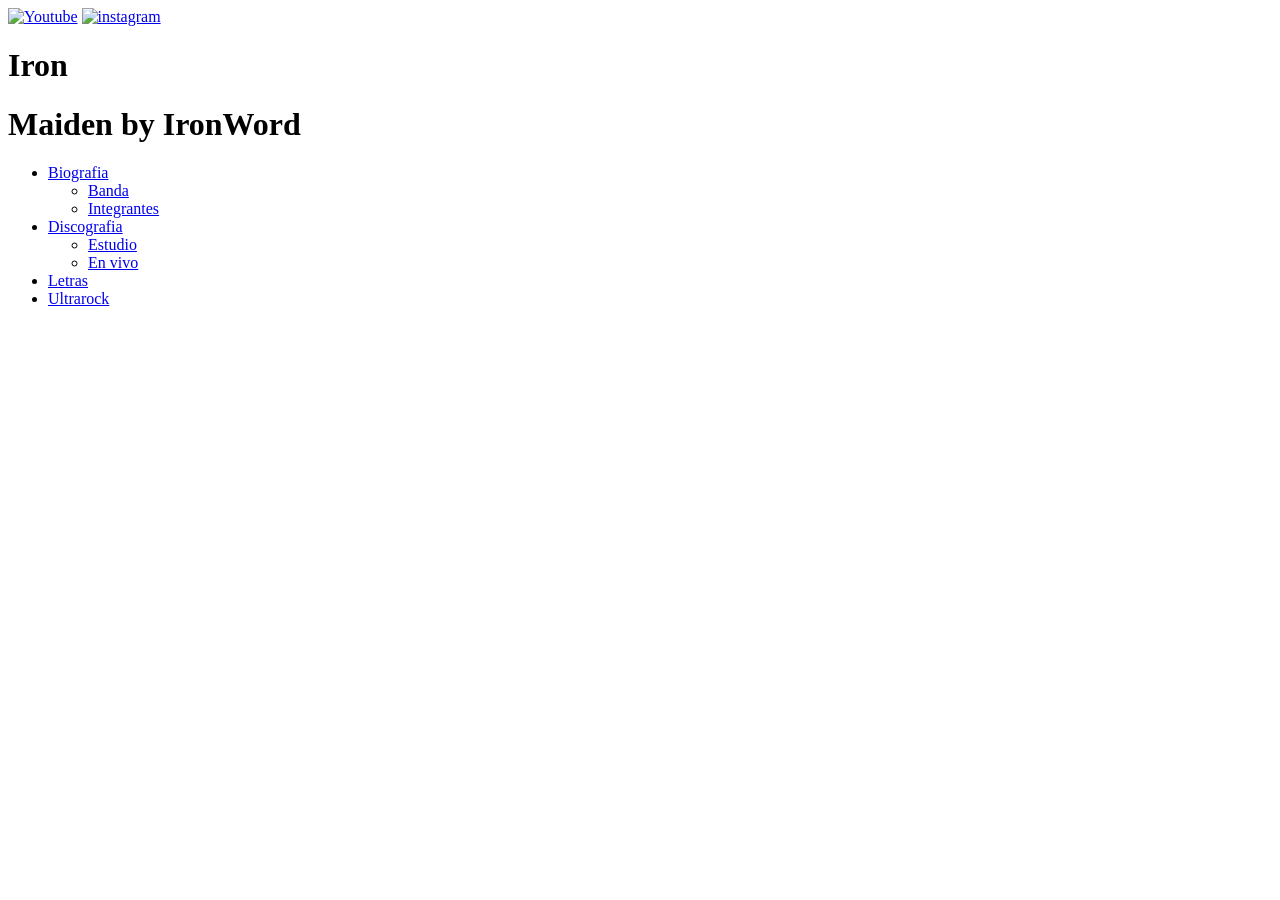
==== index.html @ 062eb7e8 "cambios" ====
<!DOCTYPE html>
<html lang="en">
<head>
    <meta charset="UTF-8">
    <meta name="viewport" content="width=device-width, initial-scale=1.0">
    <link rel="stylesheet" href="styles.css">
    <link rel="stylesheet" href="fonts.css">
    <link rel="shortcut icon" href="icons/icono.ico" type="image/x-icon">
    <title>IronWord</title>
</head>
<body>
        <header>
            <div class="title">
                <a class="youtube" href="https://www.youtube.com/@ironword666/videos" target="_blank"><img src="icons/youtube.png" alt="Youtube" title="Youtube"></a>  
                <a class="instagram" href="https://www.instagram.com/ironword666/" target="_blank"><img src="icons/instagram.png" alt="instagram" title="Instagram"></a> 
                <h1>Iron</h1>
                <h1>Maiden  <span>by IronWord</span></h1>
            </div>
            <nav>
                <ul>
                    <li><a href="#" title="Biografia">Biografia</a>
                        <ul>
                            <li><a href="subpaginas/banda.html" title="Banda">Banda</a></li>
                            <li><a href="subpaginas/integrantes.html" title="Integrantes">Integrantes</a></li>
                        </ul>
                    </li>
                    <li><a href="#" title="Discografia">Discografia</a>
                        <ul>
                            <li><a href="subpaginas/estudio.html" title="Estudio">Estudio</a></li>
                            <li><a href="subpaginas/vivo.html" title="En vivo">En vivo</a></li>
                        </ul>
                    </li>
                    <li><a href="subpaginas/letras.html" title="letras">Letras</a></li>
                    <li><a href="https://juanpablohernandezarias.mercadoshops.com.co/?preview=true&uuid_version=6caa2305-6a05-4146-8f1a-71c660d18181" title="Tienda">Ultrarock</a></li>
                </ul>
            </nav>
        </header>
</body>
</html>
---- fonts.css ----
@font-face {
    font-family: "IronMaiden";
    src: url(fonts/Purgatory\ \(Iron\ Maiden\ Font\ 2\).ttf) format(truetype);
}

@font-face {
    font-family: "TheBeast";
    src: url(fonts/The\ Font\ Of\ The\ Beast\ \(The\ Number\ Of\ The\ Beast\).ttf) format(truetype);
}

@font-face {
    font-family: "Somewhere";
    src: url(fonts/LcdD\ \(Somewhere\ In\ Time\ Font\).ttf) format(truetype);
}

@font-face {
    font-family: Roboto;
    src: url(fonts/RobotoSlab-VariableFont_wght.ttf) format(truetype);
}

@font-face {
    font-family: Kode;
    src: url(fonts/KodeMono-Regular.ttf) format(truetype);
}
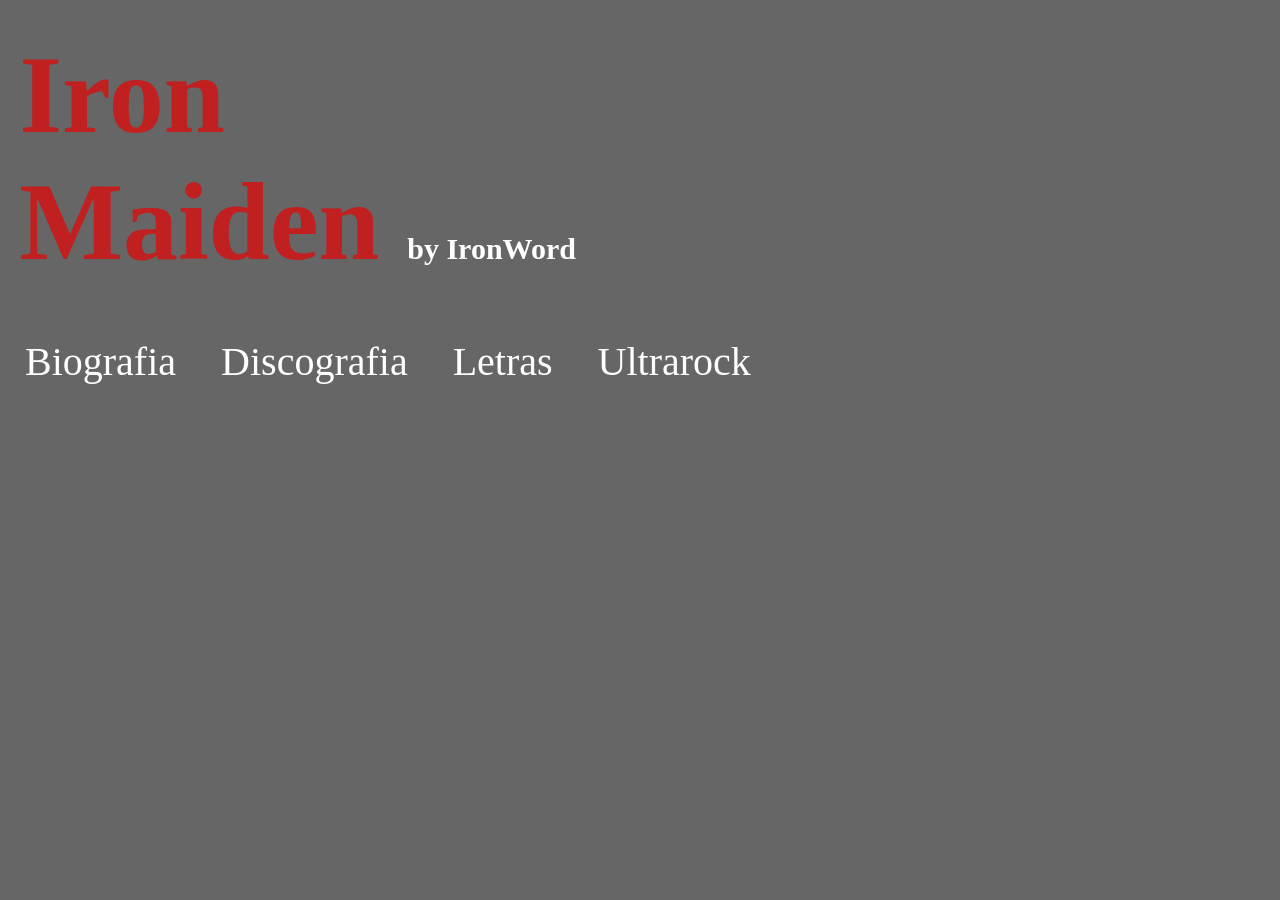
==== commit b7e04ac0: "cambios" ====
--- a/index.html
+++ b/index.html
@@ -3,6 +3,14 @@
 <head>
     <meta charset="UTF-8">
     <meta name="viewport" content="width=device-width, initial-scale=1.0">
+    <meta name="language" content="spanish">
+    <meta name="description" content="Iron Maiden una de las bandas mas grandes en la historia: su biografia, discografia, letras y tienda a tu alcance">
+    <meta name="keywords" content="Iron Maiden, rock, metal, musica">
+    <meta name="copyright" content="ironword.org">
+    <meta name="autor" content="Juan Pablo Hernandez">
+    <meta name="audience" content="all">
+    <meta name="robots" content="index, all, follow">
+    <meta name="category" content="tienda, musica">
     <link rel="stylesheet" href="styles.css">
     <link rel="stylesheet" href="fonts.css">
     <link rel="shortcut icon" href="icons/icono.ico" type="image/x-icon">
@@ -31,7 +39,7 @@
                         </ul>
                     </li>
                     <li><a href="subpaginas/letras.html" title="letras">Letras</a></li>
-                    <li><a href="https://juanpablohernandezarias.mercadoshops.com.co/?preview=true&uuid_version=6caa2305-6a05-4146-8f1a-71c660d18181" title="Tienda">Ultrarock</a></li>
+                    <li><a href="https://www.mercadolibre.com.co/pagina/uu20250303152944#client=SEARCH&component_id=menu_home&tracking_id=0823ae32-af1d-451d-ad80-f9d0e9918ef9" title="Tienda">Ultrarock</a></li>
                 </ul>
             </nav>
         </header>
--- a/styles.css
+++ b/styles.css
@@ -0,0 +1,115 @@
+*{
+    box-sizing: border-box;
+    padding: 0;
+    margin: 0;
+    text-decoration: none;
+    list-style: none;
+}
+
+body{
+    background-image: url(images/fondo.PNG);
+    background-repeat: repeat;
+    background-size: cover;
+}
+
+header{
+    width: 100vmax;
+    height: 100dvh;
+    background: rgba(0, 0, 0, 0.6);
+    z-index: 1;
+}
+
+.title{
+    padding-top: 2rem;
+}
+
+nav{
+    display: flex;
+    box-sizing: border-box;
+    margin-top: 2rem;
+    font-family: Somewhere;
+    color: white;
+}
+
+h1{
+    color: rgb(193, 32, 32);
+    font-size: 110px;
+    margin-left: 1.2rem;
+    font-family: IronMaiden;
+}
+
+span{
+    margin-top: 2rem;
+    color: white;
+    font-size: 30px;
+    font-family: Somewhere;
+}
+
+nav > ul{
+    display: flex;
+}
+
+nav  ul  li  ul{
+    visibility: hidden;
+}
+
+nav  ul  li:hover > ul{
+    visibility: visible;
+}
+
+nav > ul > li > a{
+    display: flex;
+    padding: 20px;
+    color: white;
+    font-size: 40px;
+    transition: all 300ms ease;
+    margin-left: 5px;
+}
+
+nav > ul > li > a:hover{
+    background: maroon;
+    transform: scale(1.1);
+    box-shadow: 0 0 10px 0 rgba(0, 0, 0, 0.6);
+}
+
+nav  ul  li  ul  li{
+    text-align: center;
+    padding: 10px;
+    font-size: 20px;
+}
+
+nav  ul  li  ul  li:hover{
+    background: maroon;
+    transform: scale(1.1);
+    box-shadow: 0 0 10px 0 rgba(0, 0, 0, 0.6);
+}
+
+nav  ul  li  ul  li  a{
+    color: white;
+}
+
+/*Estilos para los botones de redes*/
+
+.youtube{
+    position: fixed;
+    right: -12rem;
+    top: -13rem;
+    scale: 0.1;
+}
+
+.instagram{
+    position: fixed;
+    right: -8rem;
+    top: -13rem;
+    scale: 0.1;
+}
+
+
+
+
+
+
+
+
+
+
